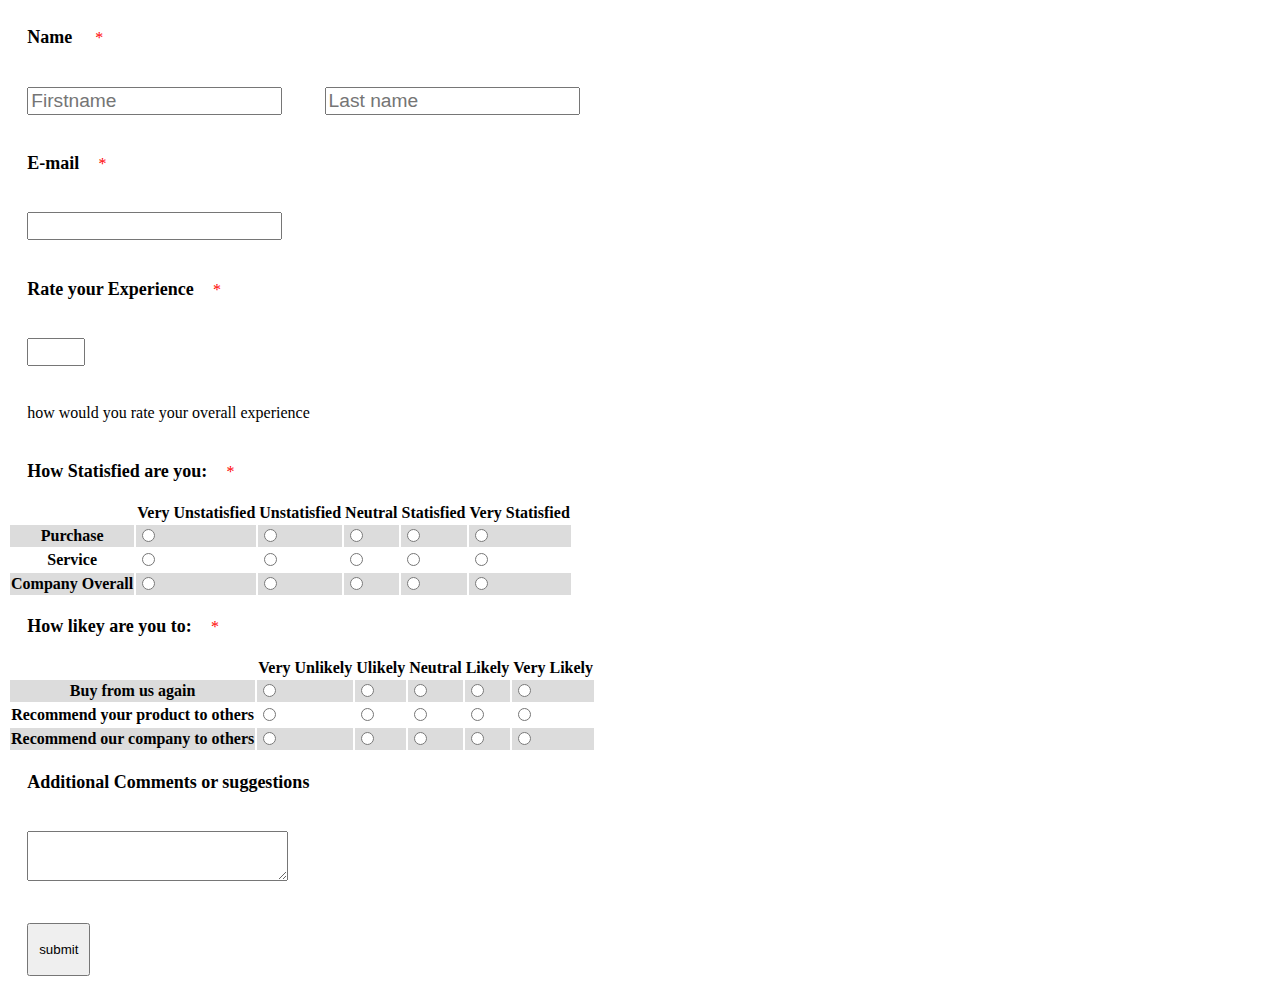
==== html Practice/form/index.html @ c80069fd "initial commit" ====
<!DOCTYPE html>
<html lang="en">
  <head>
    <meta charset="UTF-8" />
    <meta http-equiv="X-UA-Compatible" content="IE=edge" />
    <meta name="viewport" content="width=device-width, initial-scale=1.0" />
    <link rel="stylesheet" type="text/css" href="style.css" />
    <title>Sample Form</title>
  </head>
  <body>
    <form id="form">
      <label for="firstname" class="head">Name</label>
      <span class="man">*</span><br />
      <input type="text" placeholder="Firstname" id="firstname" class="input" />
      <input
        id="lastname"
        type="text"
        placeholder="Last name"
        class="input"
      /><br />
      <label for="email" class="head">E-mail</label><span class="man">*</span
      ><br />
      <input type="email" class="input" id="email" /><br />
      <label for="experience" class="head">Rate your Experience</label
      ><span class="man">*</span><br />
      <input
        type="number"
        class="input"
        id="experience"
        min="1"
        max="5"
      /><br />
      <p>how would you rate your overall experience</p>
      <table>
        <span class="head">How Statisfied are you:</span>
        <span class="man">*</span>
        <tr>
          <th class="tablemargin"></th>
          <th class="tablemargin">Very Unstatisfied</th>
          <th class="tablemargin">Unstatisfied</th>
          <th class="tablemargin">Neutral</th>
          <th class="tablemargin">Statisfied</th>
          <th class="tablemargin">Very Statisfied</th>
        </tr>
        <tr>
          <th class="tablemargin">Purchase</th>
          <td class="tablemargin">
            <input type="radio" name="statisfied1" value="1" />
          </td>
          <td class="tablemargin">
            <input type="radio" name="statisfied1" value="2" />
          </td>
          <td class="tablemargin">
            <input type="radio" name="statisfied1" value="3" />
          </td>
          <td class="tablemargin">
            <input type="radio" name="statisfied1" value="4" />
          </td>
          <td class="tablemargin">
            <input type="radio" name="statisfied1" value="5" />
          </td>
        </tr>
        <tr>
          <th class="tablemargin">Service</th>
          <td class="tablemargin">
            <input type="radio" name="statisfied2" value="1" />
          </td>
          <td class="tablemargin">
            <input type="radio" name="statisfied2" value="2" />
          </td>
          <td class="tablemargin">
            <input type="radio" name="statisfied2" value="3" />
          </td>
          <td class="tablemargin">
            <input type="radio" name="statisfied2" value="4" />
          </td>
          <td class="tablemargin">
            <input type="radio" name="statisfied2" value="5" />
          </td>
        </tr>
        <tr>
          <th class="tablemargin">Company Overall</th>
          <td class="tablemargin">
            <input type="radio" name="statisfied3" value="1" />
          </td>
          <td class="tablemargin">
            <input type="radio" name="statisfied3" value="2" />
          </td>
          <td class="tablemargin">
            <input type="radio" name="statisfied3" value="3" />
          </td>
          <td class="tablemargin">
            <input type="radio" name="statisfied3" value="4" />
          </td>
          <td class="tablemargin">
            <input type="radio" name="statisfied3" value="5" />
          </td>
        </tr>
      </table>
      <table>
        <span class="head">How likey are you to:</span>
        <span class="man">*</span>
        <tr>
          <th></th>
          <th>Very Unlikely</th>
          <th>Ulikely</th>
          <th>Neutral</th>
          <th>Likely</th>
          <th>Very Likely</th>
        </tr>
        <tr>
          <th>Buy from us again</th>
          <td><input type="radio" name="likely1" value="1" /></td>
          <td><input type="radio" name="likely1" value="2" /></td>
          <td><input type="radio" name="likely1" value="3" /></td>
          <td><input type="radio" name="likely1" value="4" /></td>
          <td><input type="radio" name="likely1" value="5" /></td>
        </tr>
        <tr>
          <th>Recommend your product to others</th>
          <td><input type="radio" name="likely2" value="1" /></td>
          <td><input type="radio" name="likely2" value="2" /></td>
          <td><input type="radio" name="likely2" value="3" /></td>
          <td><input type="radio" name="likely2" value="4" /></td>
          <td><input type="radio" name="likely2" value="5" /></td>
        </tr>
        <tr>
          <th>Recommend our company to others</th>
          <td><input type="radio" name="likely3" value="1" /></td>
          <td><input type="radio" name="likely3" value="2" /></td>
          <td><input type="radio" name="likely3" value="3" /></td>
          <td><input type="radio" name="likely3" value="4" /></td>
          <td><input type="radio" name="likely3" value="5" /></td>
        </tr>
      </table>
      <label for="suggestions" class="head"
        >Additional Comments or suggestions</label
      ><br />
      <textarea id="suggesions" class="input"></textarea>
      <br />
      <button class="button" type="submit" name="button">submit</button>
    </form>
  </body>
</html>
---- html Practice/form/style.css ----
.head {
  font-weight: bold;
  font-size: large;
  display: inline-block;
  margin: 1.2rem;
}
.man {
  color: red;
}

.input {
  font-size: 1.2rem;
  margin: 1.2rem;
}

p {
  margin: 1.2rem;
}
.tablemargin {
  margin: 10px;
}

.button {
  margin: 1.2rem;
  display: inline-block;
  width: 5%;
  height: 3.3rem;
}

#suggestions {
  width: 4rem;
}
tr:nth-child(2n) {
  background-color: gainsboro;
}
tr {
  margin: 1.2em;
  padding: 1.2rem;
}
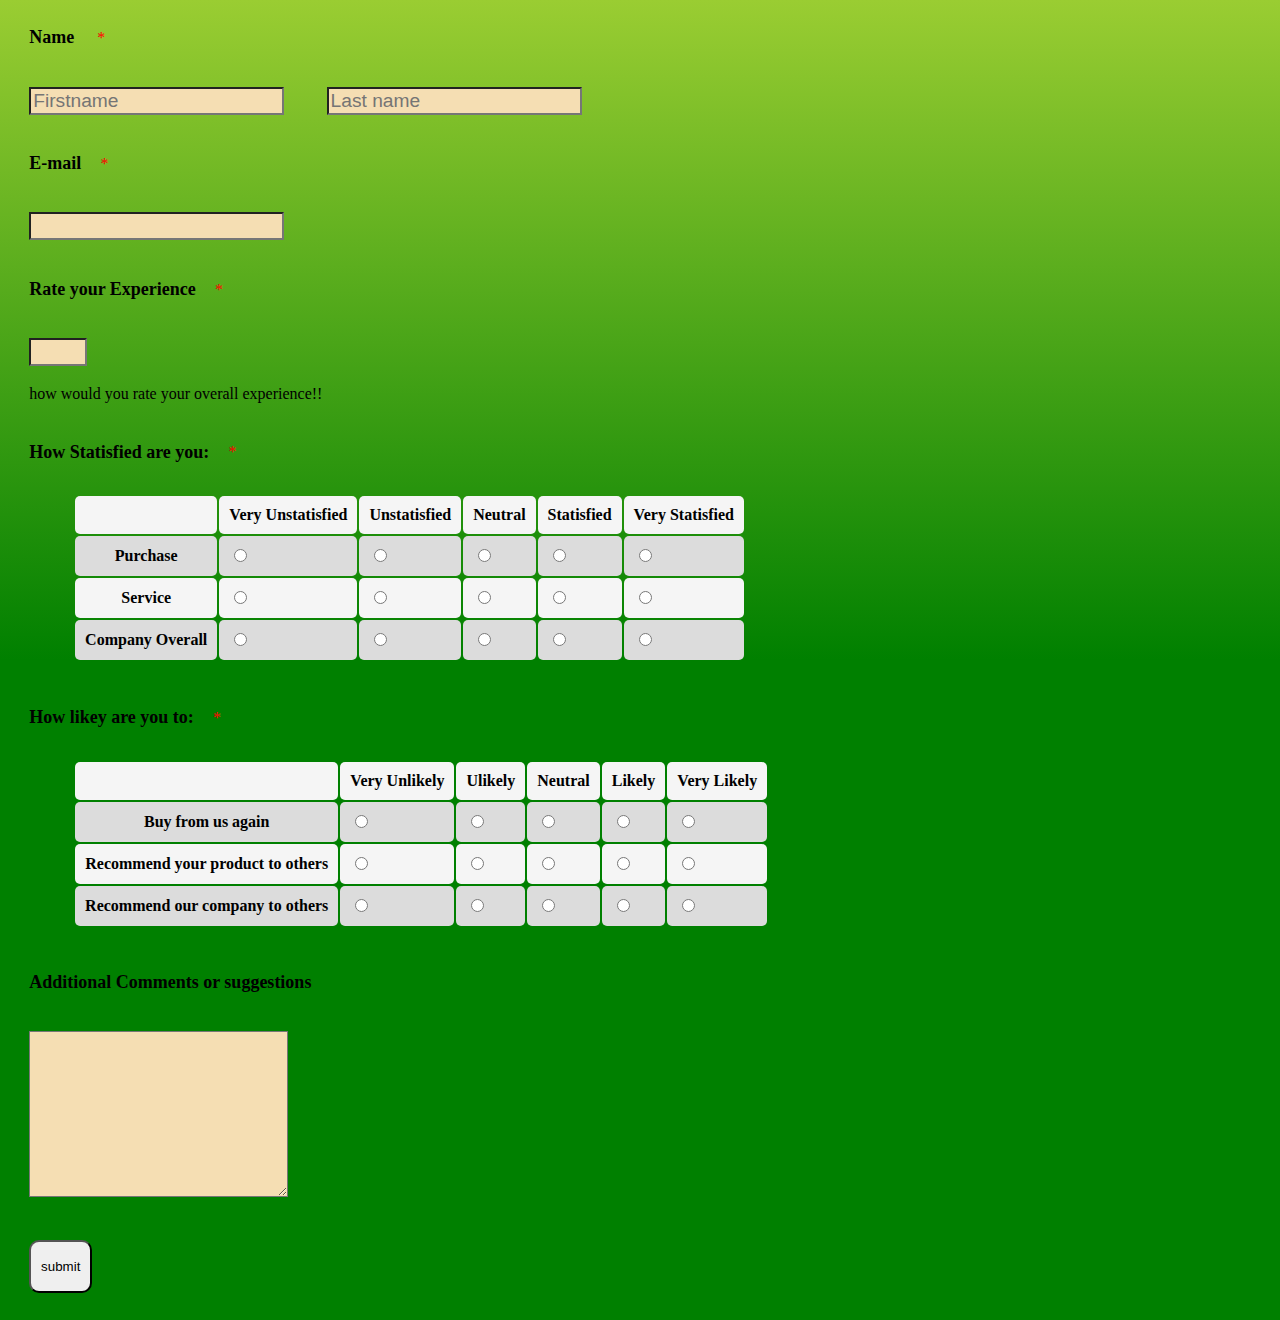
==== commit 71b1c5b2: "second commit" ====
--- a/html Practice/form/index.html
+++ b/html Practice/form/index.html
@@ -8,19 +8,26 @@
     <title>Sample Form</title>
   </head>
   <body>
-    <form id="form">
+    <form id="form" method="Post">
       <label for="firstname" class="head">Name</label>
       <span class="man">*</span><br />
-      <input type="text" placeholder="Firstname" id="firstname" class="input" />
+      <input
+        type="text"
+        placeholder="Firstname"
+        id="firstname"
+        class="input"
+        required
+      />
       <input
         id="lastname"
         type="text"
         placeholder="Last name"
         class="input"
+        required
       /><br />
       <label for="email" class="head">E-mail</label><span class="man">*</span
       ><br />
-      <input type="email" class="input" id="email" /><br />
+      <input type="email" class="input" id="email" required /><br />
       <label for="experience" class="head">Rate your Experience</label
       ><span class="man">*</span><br />
       <input
@@ -29,9 +36,10 @@
         id="experience"
         min="1"
         max="5"
+        required
       /><br />
-      <p>how would you rate your overall experience</p>
-      <table>
+      <p>how would you rate your overall experience!!</p>
+      <table class="table">
         <span class="head">How Statisfied are you:</span>
         <span class="man">*</span>
         <tr>
@@ -45,7 +53,7 @@
         <tr>
           <th class="tablemargin">Purchase</th>
           <td class="tablemargin">
-            <input type="radio" name="statisfied1" value="1" />
+            <input type="radio" name="statisfied1" value="1" required />
           </td>
           <td class="tablemargin">
             <input type="radio" name="statisfied1" value="2" />
@@ -63,7 +71,7 @@
         <tr>
           <th class="tablemargin">Service</th>
           <td class="tablemargin">
-            <input type="radio" name="statisfied2" value="1" />
+            <input type="radio" name="statisfied2" value="1" required />
           </td>
           <td class="tablemargin">
             <input type="radio" name="statisfied2" value="2" />
@@ -81,7 +89,7 @@
         <tr>
           <th class="tablemargin">Company Overall</th>
           <td class="tablemargin">
-            <input type="radio" name="statisfied3" value="1" />
+            <input type="radio" name="statisfied3" value="1" required />
           </td>
           <td class="tablemargin">
             <input type="radio" name="statisfied3" value="2" />
@@ -97,46 +105,76 @@
           </td>
         </tr>
       </table>
-      <table>
+      <table class="table">
         <span class="head">How likey are you to:</span>
         <span class="man">*</span>
         <tr>
-          <th></th>
-          <th>Very Unlikely</th>
-          <th>Ulikely</th>
-          <th>Neutral</th>
-          <th>Likely</th>
-          <th>Very Likely</th>
+          <th class="tablemargin"></th>
+          <th class="tablemargin">Very Unlikely</th>
+          <th class="tablemargin">Ulikely</th>
+          <th class="tablemargin">Neutral</th>
+          <th class="tablemargin">Likely</th>
+          <th class="tablemargin">Very Likely</th>
         </tr>
         <tr>
-          <th>Buy from us again</th>
-          <td><input type="radio" name="likely1" value="1" /></td>
-          <td><input type="radio" name="likely1" value="2" /></td>
-          <td><input type="radio" name="likely1" value="3" /></td>
-          <td><input type="radio" name="likely1" value="4" /></td>
-          <td><input type="radio" name="likely1" value="5" /></td>
+          <th class="tablemargin">Buy from us again</th>
+          <td class="tablemargin">
+            <input type="radio" name="likely1" value="1" required />
+          </td>
+          <td class="tablemargin">
+            <input type="radio" name="likely1" value="2" />
+          </td>
+          <td class="tablemargin">
+            <input type="radio" name="likely1" value="3" />
+          </td>
+          <td class="tablemargin">
+            <input type="radio" name="likely1" value="4" />
+          </td>
+          <td class="tablemargin">
+            <input type="radio" name="likely1" value="5" />
+          </td>
         </tr>
         <tr>
-          <th>Recommend your product to others</th>
-          <td><input type="radio" name="likely2" value="1" /></td>
-          <td><input type="radio" name="likely2" value="2" /></td>
-          <td><input type="radio" name="likely2" value="3" /></td>
-          <td><input type="radio" name="likely2" value="4" /></td>
-          <td><input type="radio" name="likely2" value="5" /></td>
+          <th class="tablemargin">Recommend your product to others</th>
+          <td class="tablemargin">
+            <input type="radio" name="likely2" value="1" required />
+          </td>
+          <td class="tablemargin">
+            <input type="radio" name="likely2" value="2" />
+          </td>
+          <td class="tablemargin">
+            <input type="radio" name="likely2" value="3" />
+          </td>
+          <td class="tablemargin">
+            <input type="radio" name="likely2" value="4" />
+          </td>
+          <td class="tablemargin">
+            <input type="radio" name="likely2" value="5" />
+          </td>
         </tr>
         <tr>
-          <th>Recommend our company to others</th>
-          <td><input type="radio" name="likely3" value="1" /></td>
-          <td><input type="radio" name="likely3" value="2" /></td>
-          <td><input type="radio" name="likely3" value="3" /></td>
-          <td><input type="radio" name="likely3" value="4" /></td>
-          <td><input type="radio" name="likely3" value="5" /></td>
+          <th class="tablemargin">Recommend our company to others</th>
+          <td class="tablemargin">
+            <input type="radio" name="likely3" value="1" required />
+          </td>
+          <td class="tablemargin">
+            <input type="radio" name="likely3" value="2" />
+          </td>
+          <td class="tablemargin">
+            <input type="radio" name="likely3" value="3" />
+          </td>
+          <td class="tablemargin">
+            <input type="radio" name="likely3" value="4" />
+          </td>
+          <td class="tablemargin">
+            <input type="radio" name="likely3" value="5" />
+          </td>
         </tr>
       </table>
       <label for="suggestions" class="head"
         >Additional Comments or suggestions</label
       ><br />
-      <textarea id="suggesions" class="input"></textarea>
+      <textarea id="suggestions" class="input"></textarea>
       <br />
       <button class="button" type="submit" name="button">submit</button>
     </form>
--- a/html Practice/form/style.css
+++ b/html Practice/form/style.css
@@ -1,3 +1,7 @@
+body {
+  margin-left: 10px;
+  background-image: linear-gradient(yellowgreen, green 50%);
+}
 .head {
   font-weight: bold;
   font-size: large;
@@ -11,13 +15,25 @@
 .input {
   font-size: 1.2rem;
   margin: 1.2rem;
+  background-color: wheat;
 }
 
 p {
   margin: 1.2rem;
+  font-weight: 300;
+}
+.table {
+  margin-left: 5%;
+  margin-bottom: 2%;
+  margin-top: 1%;
+}
+#experience {
+  margin-bottom: 0px;
 }
 .tablemargin {
-  margin: 10px;
+  margin: 20px;
+  padding: 10px;
+  border-radius: 5px;
 }
 
 .button {
@@ -25,13 +41,18 @@
   display: inline-block;
   width: 5%;
   height: 3.3rem;
+  border-radius: 10px;
 }
 
 #suggestions {
-  width: 4rem;
+  width: 20%;
+  height: 10rem;
 }
 tr:nth-child(2n) {
   background-color: gainsboro;
+}
+tr:nth-child(odd) {
+  background-color: whitesmoke;
 }
 tr {
   margin: 1.2em;
